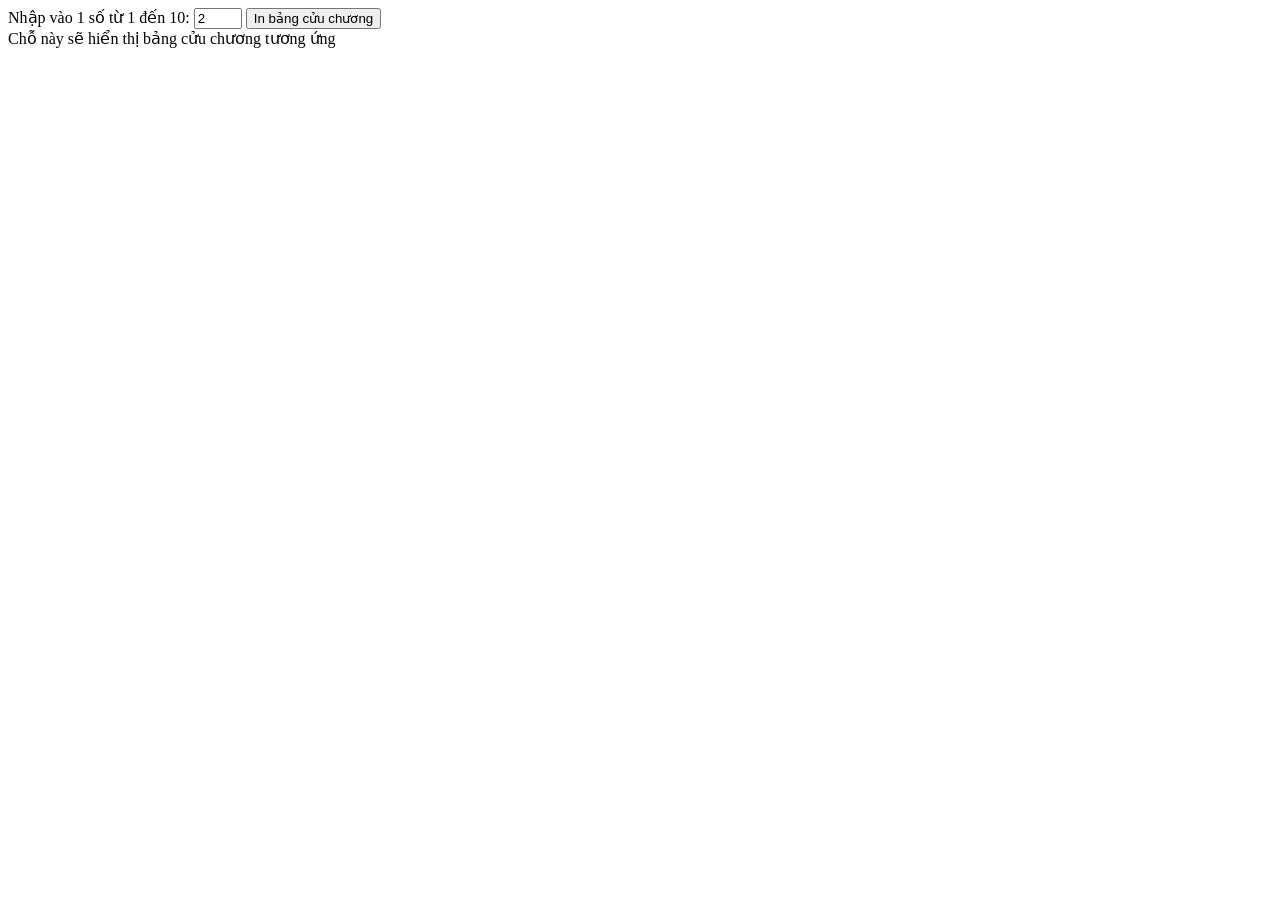
==== html/bang-cuu-chuong.html @ 888c3fa1 "du an 4" ====
<!DOCTYPE html>
<html lang = "vi">
	<head>
		<title>Bảng cửu chương</title>
		<meta charset = "utf-8">
		
	</head>
	<body>
		<div class = "container">
            <form>
                <label>Nhập vào 1 số từ 1 đến 10:</label>
                <input type = "number" name = "txtSo" id = "txtSo" placeholder="Nhập vào 1 số" min = "1" max = "10" value = "2">
                <input type = "button" id = "btnPrint" value = "In bảng cửu chương" onclick="printBCC(document.getElementById('txtSo').value)">
            </form>
			<div id = "result">
                Chỗ này sẽ hiển thị bảng cửu chương tương ứng
            </div>
            <script src="../js/lib.js"></script>
		</div>
	</body>
</html>
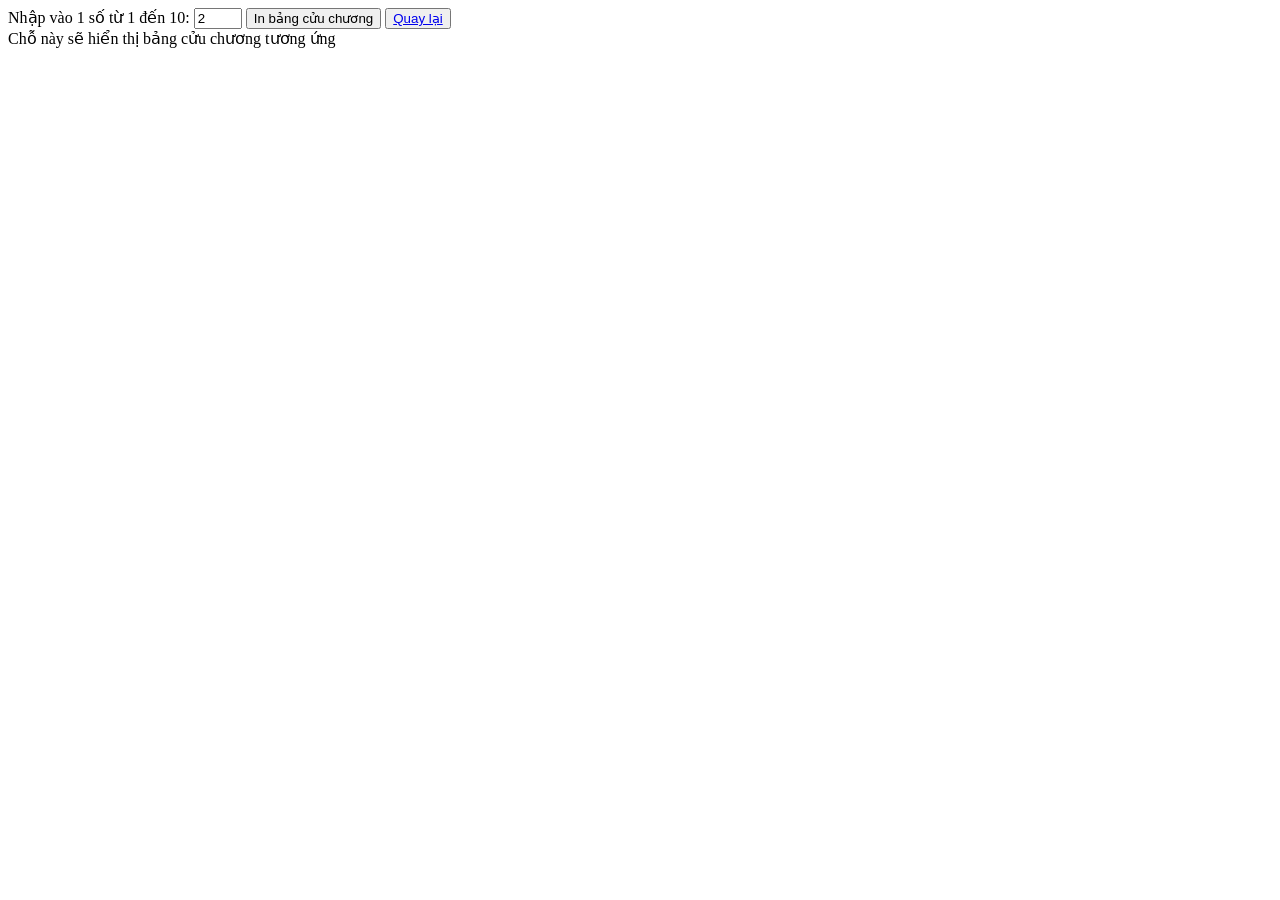
==== commit 6542cdc5: "du an3" ====
--- a/html/bang-cuu-chuong.html
+++ b/html/bang-cuu-chuong.html
@@ -2,8 +2,7 @@
 <html lang = "vi">
 	<head>
 		<title>Bảng cửu chương</title>
-		<meta charset = "utf-8">
-		
+		<meta charset = "utf-8">		
 	</head>
 	<body>
 		<div class = "container">
@@ -11,6 +10,9 @@
                 <label>Nhập vào 1 số từ 1 đến 10:</label>
                 <input type = "number" name = "txtSo" id = "txtSo" placeholder="Nhập vào 1 số" min = "1" max = "10" value = "2">
                 <input type = "button" id = "btnPrint" value = "In bảng cửu chương" onclick="printBCC(document.getElementById('txtSo').value)">
+				<button>
+					<a href="../index.html">Quay lại</a>
+				</button>
             </form>
 			<div id = "result">
                 Chỗ này sẽ hiển thị bảng cửu chương tương ứng
